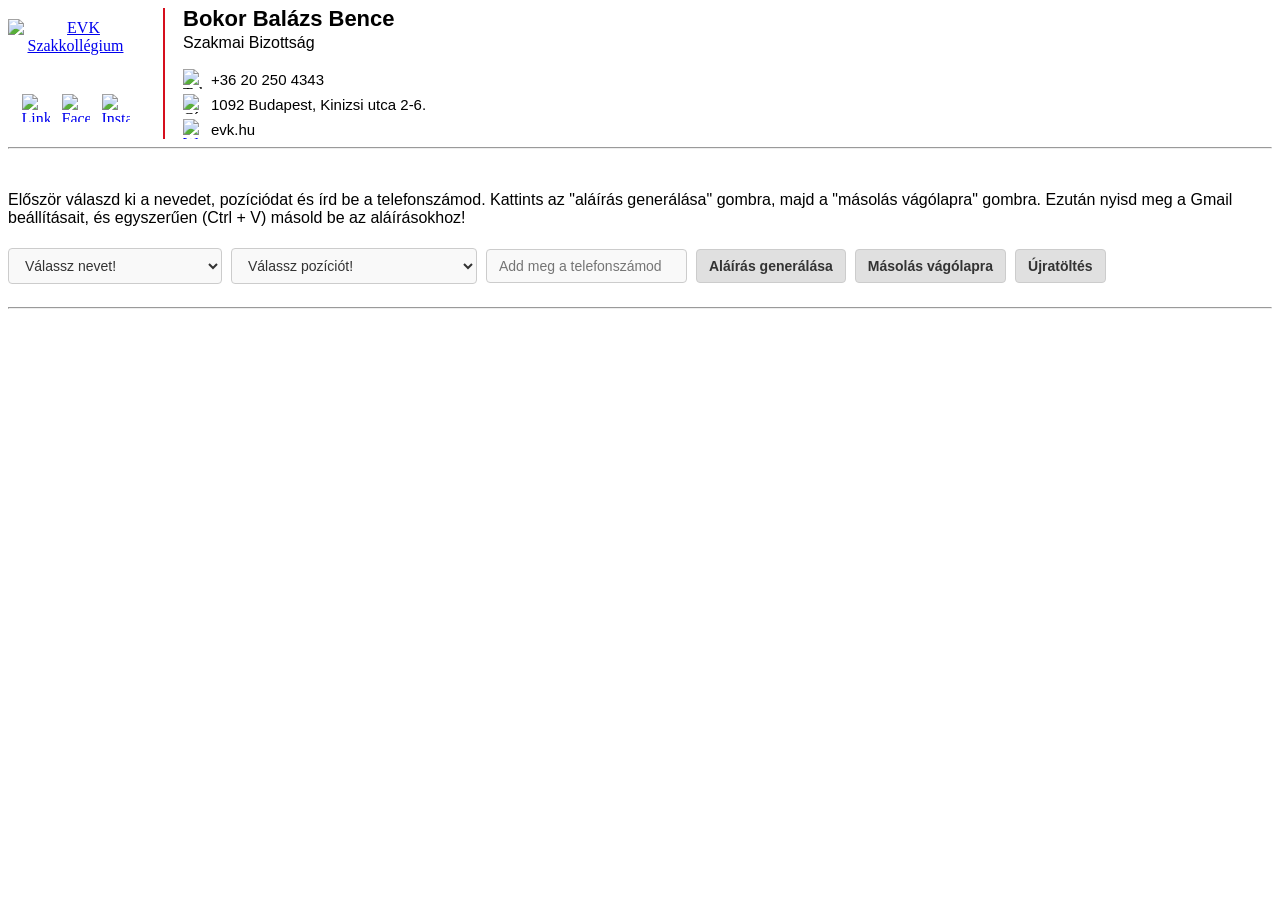
==== teszt_uj_design copy.html @ 8dda7335 "Add files via upload" ====
<!DOCTYPE html>
<html lang="hu">
<head>
    <meta charset="UTF-8">
    <meta name="viewport" content="width=device-width, initial-scale=1.0">
    <title>Aláírás</title>
    <script src="https://cdnjs.cloudflare.com/ajax/libs/html2canvas/1.4.1/html2canvas.min.js"></script>
    <link rel="stylesheet" href="style.css">
</head>
<body>

<table cellpadding="0" cellspacing="0" class="sig-main-table">
  <tr>
    <td valign="middle" class="sig-left-cell">
      <a href="https://evk.hu"><img src="https://evk.hu/public_html/wp-content/uploads/2026/alarias/evk_logo.png" alt="EVK Szakkollégium" class="sig-main-logo"></a>
      <a href="https://www.linkedin.com/school/evkszakkollegium/"><img src="https://evk.hu/public_html/wp-content/uploads/2026/alarias/linkedin.png" alt="LinkedIn" class="sig-social-logo"></a>
      <a href="https://www.facebook.com/evkszakkollegium"><img src="https://evk.hu/public_html/wp-content/uploads/2026/alarias/facebook.png" alt="Facebook" class="sig-social-logo"></a>
      <a href="https://www.instagram.com/evkszakkollegium/"><img src="https://evk.hu/public_html/wp-content/uploads/2026/alarias/instagram.png" alt="Instagram" class="sig-social-logo"></a>
    </td>
    <td valign="middle">
      <table cellpadding="0" cellspacing="0" class="sig-right-table">
        <tr>
          <td class="nev" colspan="2">
            <strong>Bokor Balázs Bence</strong>
          </td>
        </tr>
        <tr>
          <td class="biz" colspan="2">
            Szakmai Bizottság
          </td>
        </tr>
        <tr>
          <td class="sig-spacer" colspan="2">
            &nbsp;
          </td>
        </tr>
        <tr>
          <td class="sig-icon-cell">
            <img src="https://evk.hu/public_html/wp-content/uploads/2026/alarias/phone.png" alt="Telefon" class="sig-icon">
          </td>
          <td class="telo">
            +36 20 250 4343
          </td>
        </tr>
        <tr>
          <td class="sig-icon-cell">
            <img src="https://evk.hu/public_html/wp-content/uploads/2026/alarias/location.png" alt="Cím" class="sig-icon">
          </td>
          <td class="sig-text-cell">
            1092 Budapest, Kinizsi utca 2-6.
          </td>
        </tr>
        <tr>
          <td class="sig-icon-cell-last">
            <a href="https://evk.hu"><img src="https://evk.hu/public_html/wp-content/uploads/2026/alarias/web.png" alt="Web" class="sig-icon"></a>
          </td>
          <td class="sig-text-cell-last">
            evk.hu
          </td>
        </tr>
      </table>
    </td>
  </tr>
</table>

<hr>
<br>

<p class="sig-instruction">Először válaszd ki a nevedet, pozíciódat és írd be a telefonszámod. Kattints az "aláírás generálása" gombra, majd a "másolás vágólapra" gombra. Ezután nyisd meg a Gmail beállításait, és egyszerűen (Ctrl + V) másold be az aláírásokhoz!</p>

<select id="nev">
  <option>Válassz nevet!</option>
</select>

<select id="bizottsag">
  <option>Válassz pozíciót!</option>
</select>

<input type="text" id="telefonszam" placeholder="Add meg a telefonszámod">
<button id="generalas">Aláírás generálása</button>
<button id="masolas">Másolás vágólapra</button>
<button id="ujratoltes">Újratöltés</button>

<hr>
<br>

<div class="signature" id="signature" style="width: 400px"></div>

<script>
// --- 1. ADATOK TÁROLÁSA ---
const nevekLista = ['Alberti Bálint', 'Andrik Milán Márk', 'Angelusz Manó', 'Balogh Emília Inez', 'Balogh Máté', 'Bary Félix', 'Becsei Kinga', 'Bihary Boglárka', 'Bogáti Gergely', 'Bokor Balázs', 'Borbás Petra', 'Boros Péter', 'Chaban Jázmin', 'Csiha Zétény Örs', 'Dávid Kata Zafira', 'Dobi Emőke', 'Dóczi Laura', 'Dormán Klára', 'Dormán Miklós', 'Dudás Fülöp', 'Durányik Eliza', 'Gasztonyi Ábel', 'Gasztonyi Barnabás', 'Gera Zsófia', 'Gillay Benedek Dániel', 'Gyenis Máté', 'Hatos Flóra', 'Hérics Zsombor', 'Ivády Milán', 'Juhász Kende', 'Kádas Roland', 'Karácsony Emma', 'Kassai Levente', 'Leveles Balázs', 'Lipkovics Vilmos', 'Magyarosi András', 'Major Ferenc', 'Mészáros-Baraczka Eszter', 'Miklán Levente', 'Molnár Panna', 'Nagy Bence Alex', 'Németh Dániel István', 'Németh-Eke Lilla', 'Novák Lea', 'Oláh Zoltán János', 'Orosz Rebeka', 'Paládi Petra', 'Pintér Dorottya', 'Pogrányi János Dávid', 'Rápli Éva', 'Rázsó Kata Lilla', 'Ribizsár Benjámin', 'Ródler Kinga', 'Rónai Zétény', 'Selyem Márton', 'Spitczmüller Zia', 'Szabó Dalma', 'Szabó Dániel', 'Szabó Gellért Gábor', 'Szabó Márk', 'Szakács Ádám', 'Szerdahelyi Lóránt', 'Szigeti Zalán', 'Szigetváry Emma', 'Takács Zalán', 'Tóth Anna Sára', 'Tóth Dániel', 'Tóth Péter', 'Tóth Szonja Georgina', 'Várvölgyi Dorka', 'Vass Dávid Ádám', 'Vass Nóra Boglárka', 'Virág Bálint Jakab'];

const bizottsagLista = [
    "Elnök",
    "Gazdasági Vezető",
    "Külkapcsolati Vezető",
    "Marketing Vezető",
    "OEV főszervező",
    "Szakmai Vezető",
    "Ügyvezető",
    "Innováció Team Coordinator",
    "Látókörbővítő Team Coordinator",
    "Felügyelő Bizottság",
    "Pénzügy Bizottság",
    "Külkapcsolati Bizottság",
    "Marketing Bizottság",
    "OEV szervező",
    "Szakmai Bizottság",
    "Ügyvezető Bizottság",
    "Innováció Team",
    "Látókörbővítő Team"
];

// --- 2. LENYÍLÓ LISTÁK FELTÖLTÉSE AUTOMATIKUSAN ---
window.onload = function() {
  const nevSelect = document.getElementById('nev');
  const bizottsagSelect = document.getElementById('bizottsag');

  nevekLista.forEach(function(nev) {
    const option = document.createElement('option');
    option.value = nev;
    option.textContent = nev;
    nevSelect.appendChild(option);
  });

  bizottsagLista.forEach(function(bizottsag) {
    const option = document.createElement('option');
    option.value = bizottsag;
    option.textContent = bizottsag;
    bizottsagSelect.appendChild(option);
  });
};

  // 1. SEGÉDFÜGGVÉNY: A táblázat DOM-ba illesztése
  function createSignatureDiv(nevVal, bizottsagVal, telefonszamVal) {
    const eredetiTablazat = document.querySelector('.sig-main-table');
    const ujTablazat = eredetiTablazat.cloneNode(true);

    if (nevVal.trim() !== '') {
      ujTablazat.querySelector('.nev').innerHTML = '<strong>' + nevVal + '</strong>';
    }
    if (bizottsagVal.trim() !== '') {
      ujTablazat.querySelector('.biz').textContent = bizottsagVal;
    }
    if (telefonszamVal.trim() !== '') {
      const tisztaSzam = telefonszamVal.replace(/\s+/g, '');
      const teloCella = ujTablazat.querySelector('.telo');
      
      // 1. A telefonszám SZÖVEG linkesítése CSS osztályokkal
      teloCella.innerHTML = `<a href="tel:${tisztaSzam}" class="sig-link">${telefonszamVal}</a>`;
      
      // 2. Az IKON linkesítése CSS osztályokkal
      const ikonCella = teloCella.previousElementSibling;
      const eredetiKep = ikonCella.innerHTML.trim();
      
      ikonCella.innerHTML = `<a href="tel:${tisztaSzam}" class="sig-icon-link">${eredetiKep}</a>`;
    }

    const signatureDiv = document.querySelector('#signature');
    signatureDiv.innerHTML = ''; 
    signatureDiv.appendChild(ujTablazat);
  }

  // --- KÉZI GENERÁLÁS GOMB ---
  document.getElementById('generalas').addEventListener('click', function() {
    const nev = document.getElementById('nev').value;
    const bizottsag = document.getElementById('bizottsag').value;
    const telefonszam = document.getElementById('telefonszam').value;
    createSignatureDiv(nev, bizottsag, telefonszam);
  });

  // --- VÁGÓLAPRA MÁSOLÁS GOMB ---
  document.getElementById('masolas').addEventListener('click', function() {
    const signatureDiv = document.getElementById('signature');

    if (signatureDiv.innerHTML.trim() === '') return;

    const range = document.createRange();
    range.selectNodeContents(signatureDiv);
    
    const selection = window.getSelection();
    selection.removeAllRanges();
    selection.addRange(range);

    try {
      document.execCommand('copy');
      alert("Sikeres másolás! Beillesztheted a Gmailbe.");
    } catch (err) {
    }

    selection.removeAllRanges();
  });

  // --- OLDAL ÚJRATÖLTÉSE GOMB ---
  document.getElementById('ujratoltes').addEventListener('click', function() {
    window.location.reload();
  });
</script>
</body>
</html>
---- style.css ----
/* =======================================
   1. GOMBOK ÉS ŰRLAP ELEMEK (Elementor védelem)
   ======================================= */
#nev, #bizottsag, #telefonszam, #generalas, #masolas, #ujratoltes {
  font-family: sans-serif !important;
  font-size: 14px !important;
  padding: 8px 12px !important;
  margin: 5px 5px 15px 0 !important;
  border: 1px solid #ccc !important;
  border-radius: 4px !important;
  background-color: #f9f9f9 !important;
  color: #333 !important;
  line-height: normal !important;
  height: auto !important;
}

button#generalas, button#masolas, button#ujratoltes {
  cursor: pointer !important;
  background-color: #e0e0e0 !important;
  font-weight: bold !important;
}

button#generalas:hover, button#masolas:hover, button#ujratoltes:hover {
  background-color: #d0d0d0 !important;
}

.sig-instruction {
  font-family: sans-serif;
}

/* =======================================
   2. AZ ALÁÍRÁS TÁBLÁZAT STÍLUSAI
   ======================================= */
.sig-main-table {
  border-collapse: collapse;
}

.sig-left-cell {
  padding-right: 20px;
  text-align: center;
}

.sig-main-logo {
  display: block;
  width: 135px;
  height: 63px;
  margin-bottom: 12px;
}

.sig-social-logo {
  display: inline-block;
  width: 28px;
  height: 28px;
  margin: 0 4px;
}

.sig-right-table {
  border-collapse: collapse;
  border-left: 2px solid #D60F1D;
}

.nev {
  padding: 0 0 0 18px !important;
  margin: 0 !important;
  line-height: 1 !important;
  font-size: 22px;
  font-family: sans-serif;
  color: #000000;
}

.biz {
  padding: 5px 0 0 18px !important;
  margin: 0 !important;
  line-height: 1 !important;
  font-size: 16px;
  font-family: sans-serif;
  color: #000000;
}

.sig-spacer {
  padding: 0 !important;
  margin: 0 !important;
  height: 18px !important;
  line-height: 18px !important;
  font-size: 18px !important;
}

.sig-icon-cell {
  padding: 0 0 5px 18px !important;
  width: 20px;
  vertical-align: middle;
}

.sig-icon-cell-last {
  padding: 0 0 0 18px !important;
  width: 20px;
  vertical-align: middle;
}

.sig-icon {
  display: block;
  width: 20px;
  height: 20px;
}

.telo, .sig-text-cell {
  padding: 0 0 5px 8px !important;
  margin: 0 !important;
  line-height: 1 !important;
  font-size: 15px;
  font-family: sans-serif;
  color: #000000;
  vertical-align: middle;
}

.sig-text-cell-last {
  padding: 0 0 0 8px !important;
  margin: 0 !important;
  line-height: 1 !important;
  font-size: 15px;
  font-family: sans-serif;
  color: #000000;
  vertical-align: middle;
}

.sig-link {
  color: #000000;
  text-decoration: none;
}

.sig-icon-link {
  text-decoration: none;
  border: 0;
}
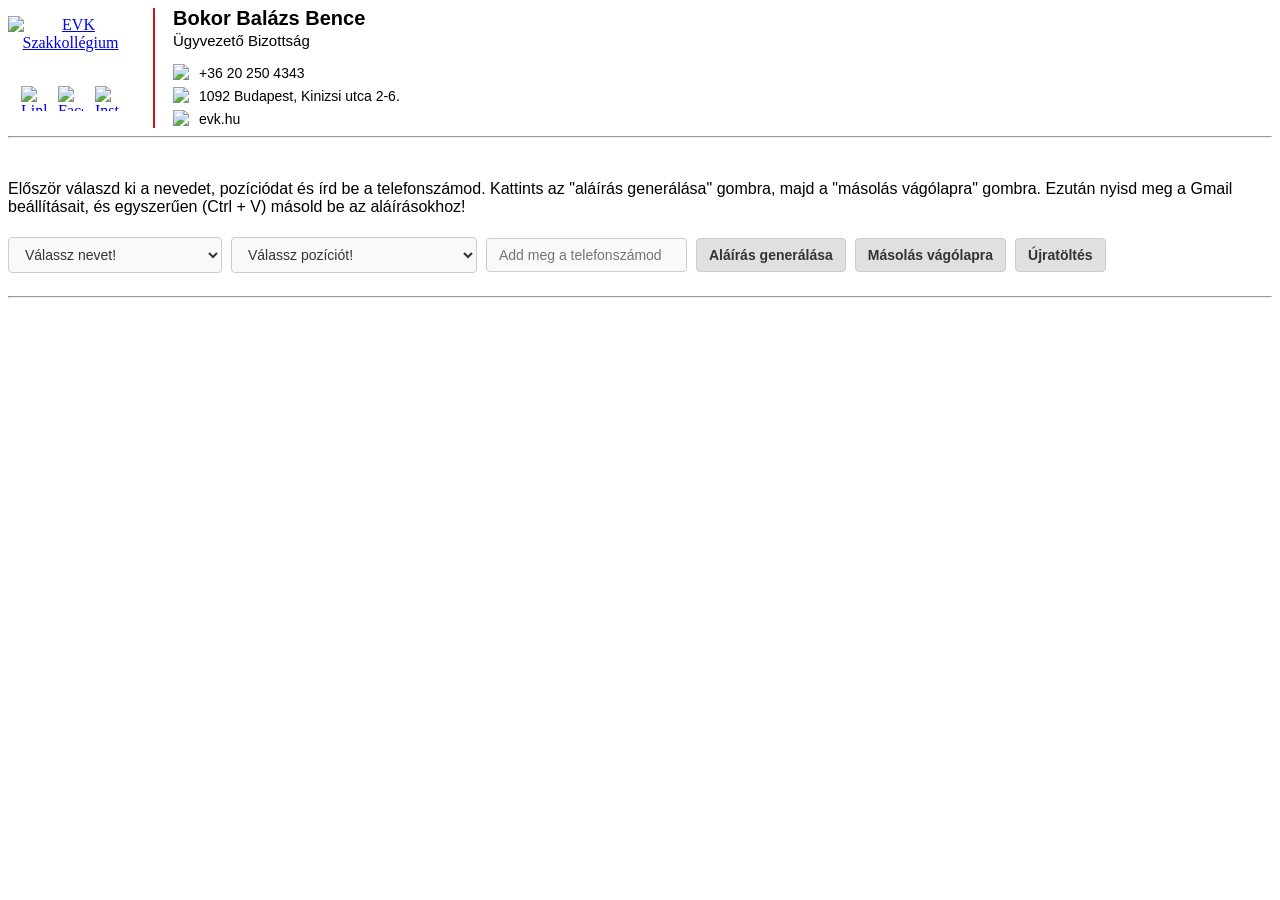
==== commit 7f91a415: "Add files via upload" ====
--- a/teszt_uj_design copy.html
+++ b/teszt_uj_design copy.html
@@ -26,7 +26,7 @@
         </tr>
         <tr>
           <td class="biz" colspan="2">
-            Szakmai Bizottság
+            Ügyvezető Bizottság
           </td>
         </tr>
         <tr>
@@ -88,7 +88,7 @@
 
 <script>
 // --- 1. ADATOK TÁROLÁSA ---
-const nevekLista = ['Alberti Bálint', 'Andrik Milán Márk', 'Angelusz Manó', 'Balogh Emília Inez', 'Balogh Máté', 'Bary Félix', 'Becsei Kinga', 'Bihary Boglárka', 'Bogáti Gergely', 'Bokor Balázs', 'Borbás Petra', 'Boros Péter', 'Chaban Jázmin', 'Csiha Zétény Örs', 'Dávid Kata Zafira', 'Dobi Emőke', 'Dóczi Laura', 'Dormán Klára', 'Dormán Miklós', 'Dudás Fülöp', 'Durányik Eliza', 'Gasztonyi Ábel', 'Gasztonyi Barnabás', 'Gera Zsófia', 'Gillay Benedek Dániel', 'Gyenis Máté', 'Hatos Flóra', 'Hérics Zsombor', 'Ivády Milán', 'Juhász Kende', 'Kádas Roland', 'Karácsony Emma', 'Kassai Levente', 'Leveles Balázs', 'Lipkovics Vilmos', 'Magyarosi András', 'Major Ferenc', 'Mészáros-Baraczka Eszter', 'Miklán Levente', 'Molnár Panna', 'Nagy Bence Alex', 'Németh Dániel István', 'Németh-Eke Lilla', 'Novák Lea', 'Oláh Zoltán János', 'Orosz Rebeka', 'Paládi Petra', 'Pintér Dorottya', 'Pogrányi János Dávid', 'Rápli Éva', 'Rázsó Kata Lilla', 'Ribizsár Benjámin', 'Ródler Kinga', 'Rónai Zétény', 'Selyem Márton', 'Spitczmüller Zia', 'Szabó Dalma', 'Szabó Dániel', 'Szabó Gellért Gábor', 'Szabó Márk', 'Szakács Ádám', 'Szerdahelyi Lóránt', 'Szigeti Zalán', 'Szigetváry Emma', 'Takács Zalán', 'Tóth Anna Sára', 'Tóth Dániel', 'Tóth Péter', 'Tóth Szonja Georgina', 'Várvölgyi Dorka', 'Vass Dávid Ádám', 'Vass Nóra Boglárka', 'Virág Bálint Jakab'];
+const nevekLista = ['Alberti Bálint', 'Andrik Milán Márk', 'Angelusz Manó', 'Balogh Emília Inez', 'Balogh Máté', 'Bary Félix', 'Becsei Kinga', 'Bihary Boglárka', 'Bogáti Gergely', 'Bokor Balázs Bence', 'Borbás Petra', 'Boros Péter', 'Chaban Jázmin', 'Csiha Zétény Örs', 'Dávid Kata Zafira', 'Dobi Emőke', 'Dóczi Laura', 'Dormán Klára', 'Dormán Miklós', 'Dudás Fülöp', 'Durányik Eliza', 'Gasztonyi Ábel', 'Gasztonyi Barnabás', 'Gera Zsófia', 'Gillay Benedek Dániel', 'Gyenis Máté', 'Hatos Flóra', 'Hérics Zsombor', 'Ivády Milán', 'Juhász Kende', 'Kádas Roland', 'Karácsony Emma', 'Kassai Levente', 'Leveles Balázs', 'Lipkovics Vilmos', 'Magyarosi András', 'Major Ferenc', 'Mészáros-Baraczka Eszter', 'Miklán Levente', 'Molnár Panna', 'Nagy Bence Alex', 'Németh Dániel István', 'Németh-Eke Lilla', 'Novák Lea', 'Oláh Zoltán János', 'Orosz Rebeka', 'Paládi Petra', 'Pintér Dorottya', 'Pogrányi János Dávid', 'Rápli Éva', 'Rázsó Kata Lilla', 'Ribizsár Benjámin', 'Ródler Kinga', 'Rónai Zétény', 'Selyem Márton', 'Spitczmüller Zia', 'Szabó Dalma', 'Szabó Dániel', 'Szabó Gellért Gábor', 'Szabó Márk', 'Szakács Ádám', 'Szerdahelyi Lóránt', 'Szigeti Zalán', 'Szigetváry Emma', 'Takács Zalán', 'Tóth Anna Sára', 'Tóth Dániel', 'Tóth Péter', 'Tóth Szonja Georgina', 'Várvölgyi Dorka', 'Vass Dávid Ádám', 'Vass Nóra Boglárka', 'Virág Bálint Jakab'];
 
 const bizottsagLista = [
     "Elnök",
@@ -108,7 +108,8 @@
     "Szakmai Bizottság",
     "Ügyvezető Bizottság",
     "Innováció Team",
-    "Látókörbővítő Team"
+    "Látókörbővítő Team",
+    "IT Bizottság"
 ];
 
 // --- 2. LENYÍLÓ LISTÁK FELTÖLTÉSE AUTOMATIKUSAN ---
@@ -156,6 +157,19 @@
       ikonCella.innerHTML = `<a href="tel:${tisztaSzam}" class="sig-icon-link">${eredetiKep}</a>`;
     }
 
+    // --- ÚJ RÉSZ: WEBOLDAL LINKESÍTÉSE ---
+    const webCella = ujTablazat.querySelector('.sig-text-cell-last');
+    if (webCella) {
+      // 1. A weboldal SZÖVEG linkesítése a fekete CSS osztállyal
+      webCella.innerHTML = `<a href="https://evk.hu" class="sig-link">evk.hu</a>`;
+      
+      // 2. A weboldal IKON linkesítése
+      const webIkonCella = webCella.previousElementSibling;
+      // Csak az <img> taget vesszük ki, hogy ne legyen dupla <a> tag
+      const webImg = webIkonCella.querySelector('img').outerHTML;
+      webIkonCella.innerHTML = `<a href="https://evk.hu" class="sig-icon-link">${webImg}</a>`;
+    }
+
     const signatureDiv = document.querySelector('#signature');
     signatureDiv.innerHTML = ''; 
     signatureDiv.appendChild(ujTablazat);
@@ -166,6 +180,25 @@
     const nev = document.getElementById('nev').value;
     const bizottsag = document.getElementById('bizottsag').value;
     const telefonszam = document.getElementById('telefonszam').value;
+
+    // --- TELEFONSZÁM VALIDÁCIÓ ---
+    // Ha a mező nem üres, ellenőrizzük a formátumot
+    if (telefonszam.trim() !== '') {
+      // Ez a minta (Regex) kikényszeríti a pontos "+36 12 345 6789" formátumot:
+      // ^\+36  : Pontosan "+36 "-szal kezdődik
+      // \d{2}  : Pontosan 2 számjegy (pl. 20, 30, 70)
+      // \d{3}  : Pontosan 3 számjegy
+      // \d{4}$ : Pontosan 4 számjegy a legvégén, és közötte szóközök
+      const phoneRegex = /^\+36 \d{2} \d{3} \d{4}$/;
+      
+      if (!phoneRegex.test(telefonszam)) {
+        // Ha nem egyezik a minta, hibaüzenetet adunk, és megállítjuk a generálást
+        alert("Hibás telefonszám formátum!\n\nKérlek, pontosan így add meg: +36 20 123 4567\n(Ügyelj a szóközökre is!)");
+        return; 
+      }
+    }
+
+    // Ha a formátum helyes (vagy a mező üres), akkor folytatódik a generálás
     createSignatureDiv(nev, bizottsag, telefonszam);
   });
 
--- a/style.css
+++ b/style.css
@@ -1,5 +1,5 @@
 /* =======================================
-   1. GOMBOK ÉS ŰRLAP ELEMEK (Elementor védelem)
+   1. GOMBOK ÉS ŰRLAP ELEMEK
    ======================================= */
 #nev, #bizottsag, #telefonszam, #generalas, #masolas, #ujratoltes {
   font-family: sans-serif !important;
@@ -42,15 +42,15 @@
 
 .sig-main-logo {
   display: block;
-  width: 135px;
-  height: 63px;
+  width: 125px;
+  height: 58px;
   margin-bottom: 12px;
 }
 
 .sig-social-logo {
   display: inline-block;
-  width: 28px;
-  height: 28px;
+  width: 25px;
+  height: 25px;
   margin: 0 4px;
 }
 
@@ -63,7 +63,7 @@
   padding: 0 0 0 18px !important;
   margin: 0 !important;
   line-height: 1 !important;
-  font-size: 22px;
+  font-size: 20px;
   font-family: sans-serif;
   color: #000000;
 }
@@ -72,7 +72,7 @@
   padding: 5px 0 0 18px !important;
   margin: 0 !important;
   line-height: 1 !important;
-  font-size: 16px;
+  font-size: 15px;
   font-family: sans-serif;
   color: #000000;
 }
@@ -80,34 +80,34 @@
 .sig-spacer {
   padding: 0 !important;
   margin: 0 !important;
-  height: 18px !important;
-  line-height: 18px !important;
-  font-size: 18px !important;
+  height: 16px !important;
+  line-height: 16px !important;
+  font-size: 16px !important;
 }
 
 .sig-icon-cell {
   padding: 0 0 5px 18px !important;
-  width: 20px;
+  width: 18px;
   vertical-align: middle;
 }
 
 .sig-icon-cell-last {
   padding: 0 0 0 18px !important;
-  width: 20px;
+  width: 18px;
   vertical-align: middle;
 }
 
 .sig-icon {
   display: block;
-  width: 20px;
-  height: 20px;
+  width: 18px;
+  height: 18px;
 }
 
 .telo, .sig-text-cell {
   padding: 0 0 5px 8px !important;
   margin: 0 !important;
   line-height: 1 !important;
-  font-size: 15px;
+  font-size: 14px;
   font-family: sans-serif;
   color: #000000;
   vertical-align: middle;
@@ -117,7 +117,7 @@
   padding: 0 0 0 8px !important;
   margin: 0 !important;
   line-height: 1 !important;
-  font-size: 15px;
+  font-size: 14px;
   font-family: sans-serif;
   color: #000000;
   vertical-align: middle;
